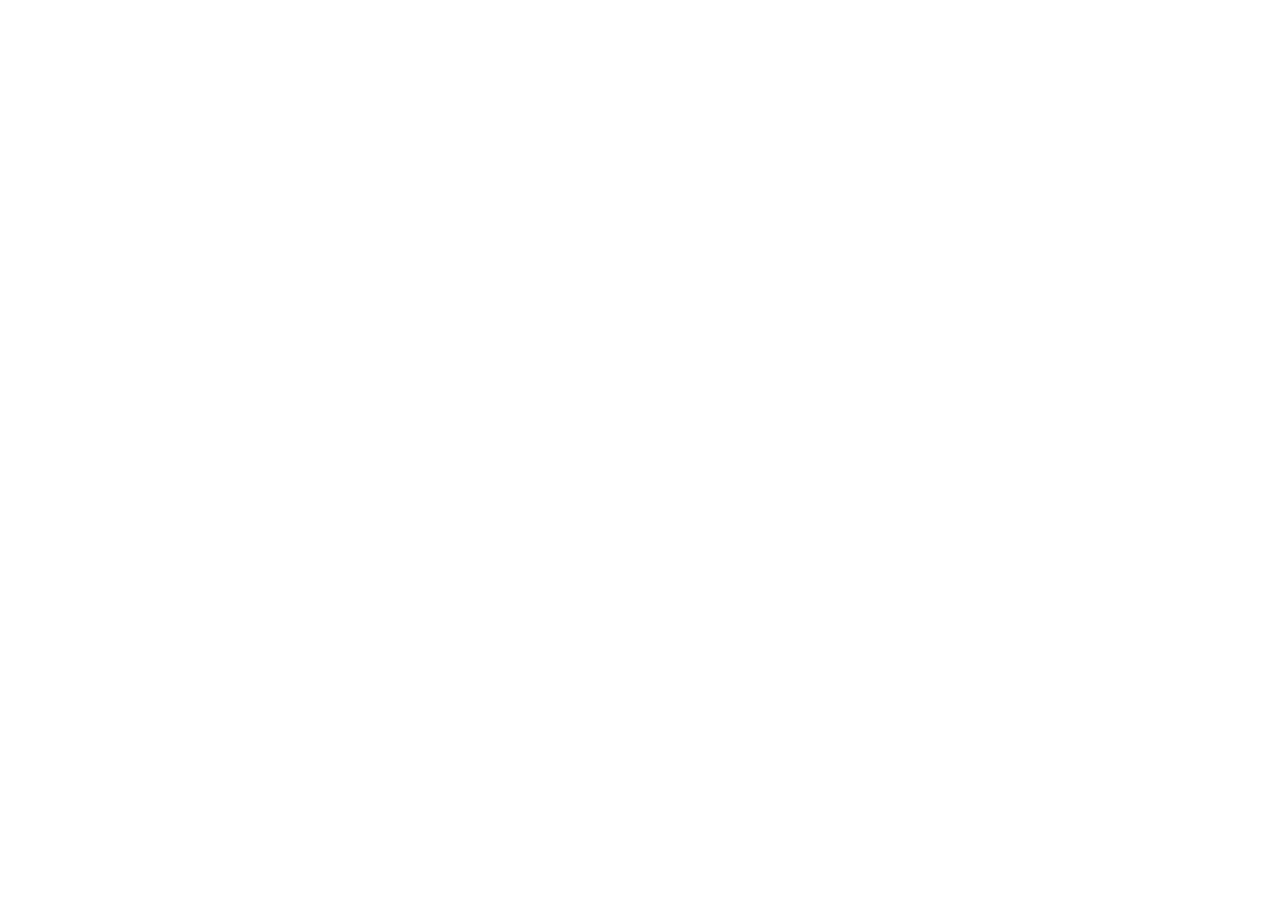
==== 02-tienda-virtual/index.html @ 62fb4437 "Creación de estructura inicial de tienda virtual" ====
<!DOCTYPE html>
<html lang="en">
<head>
    <meta charset="UTF-8">
    <meta name="viewport" content="width=device-width, initial-scale=1.0">
    <title>Tienda Virtual con Carrito</title>
    <link rel="stylesheet" href="css/style.css">
    <script src="js/app.js" defer></script>
</head>
<body>
    
</body>
</html>
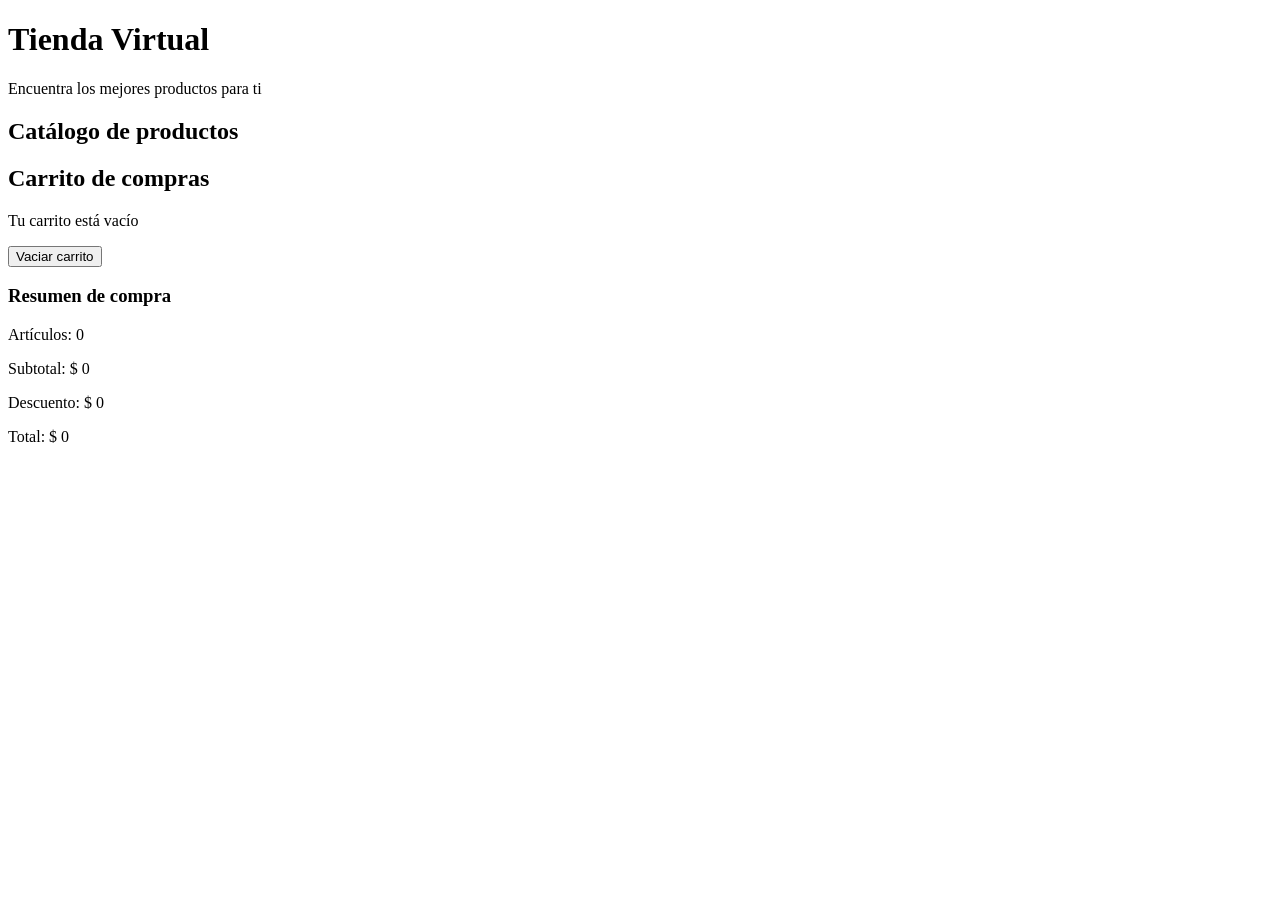
==== commit 6baf4e1f: "Agregar estructura HTML de tienda virtual" ====
--- a/02-tienda-virtual/index.html
+++ b/02-tienda-virtual/index.html
@@ -8,6 +8,49 @@
     <script src="js/app.js" defer></script>
 </head>
 <body>
-    
+    <header class="header">
+        <h1>Tienda Virtual</h1>
+        <p>Encuentra los mejores productos para ti</p>
+    </header>
+
+    <main class="contenedor">
+
+        <section class="catalogo">
+            <h2>Catálogo de productos</h2>
+
+            <div id="filtros" class="filtros">
+                
+            </div>
+
+            <p id="contador-productos"></p>
+
+            <div id="lista-productos" class="lista-productos">
+                
+            </div>
+        </section>
+
+        <section class="carrito">
+            <h2>Carrito de compras</h2>
+
+            <div id="lista-carrito">
+                <p>Tu carrito está vacío</p>
+            </div>
+
+            <button id="vaciar-carrito" type="button">
+                Vaciar carrito
+            </button>
+
+            <div class="resumen">
+                <h3>Resumen de compra</h3>
+
+                <p>Artículos: <span id="total-articulos">0</span></p>
+                <p>Subtotal: <span id="subtotal">$ 0</span></p>
+                <p>Descuento: <span id="descuento">$ 0</span></p>
+                <p>Total: <span id="total">$ 0</span></p>
+            </div>
+        </section>
+
+    </main>
+
 </body>
 </html>
